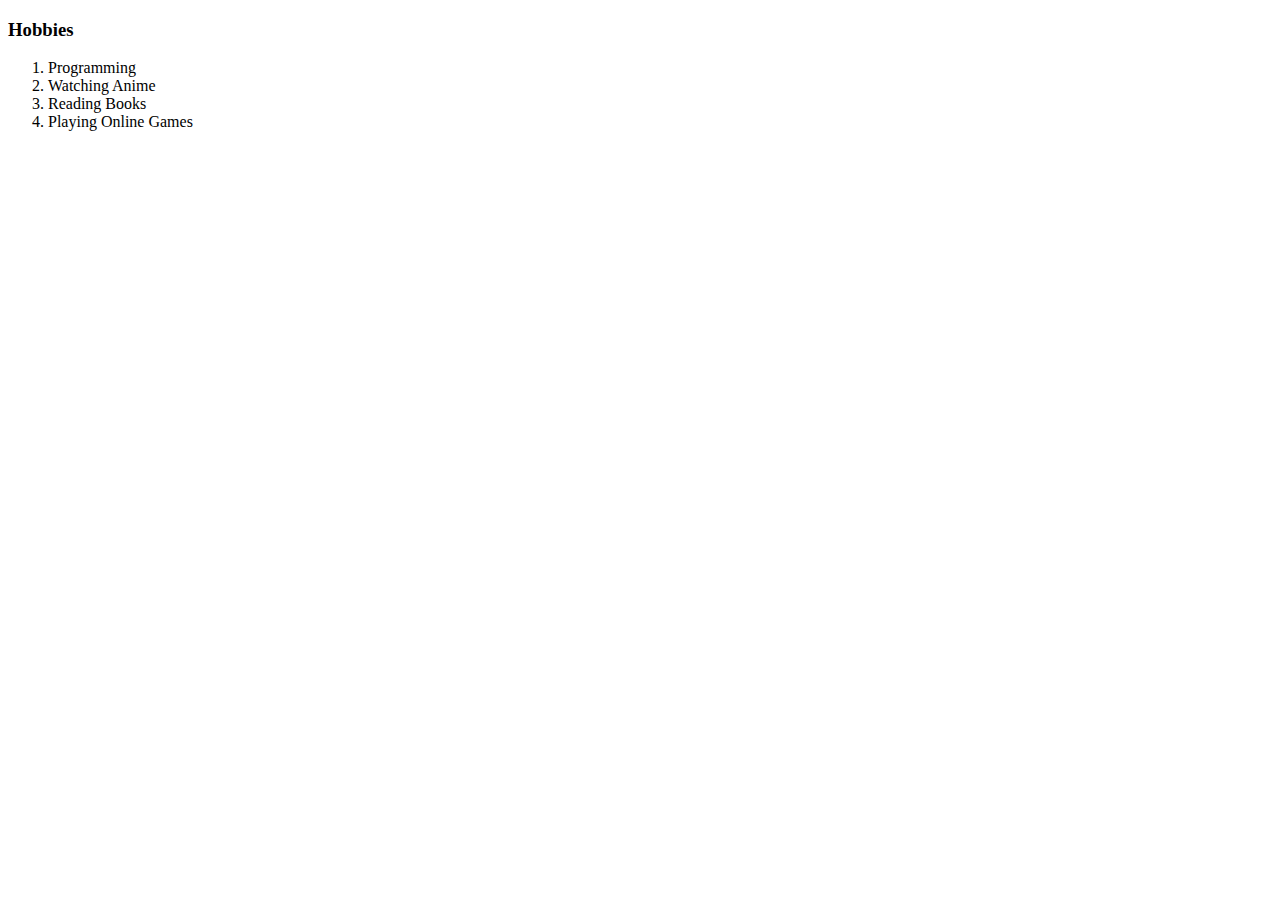
==== hobbies.html @ 7de269e6 "Added initial CV website files" ====
<!DOCTYPE html>
<html lang="en" dir="ltr">
  <head>
    <meta charset="utf-8">
    <title></title>
  </head>
  <body>
    <h3>Hobbies</h3>
    <ol>
      <li>Programming</li>
      <li>Watching Anime</li>
      <li>Reading Books</li>
      <li>Playing Online Games</li>
    </ol>
  </body>
</html>
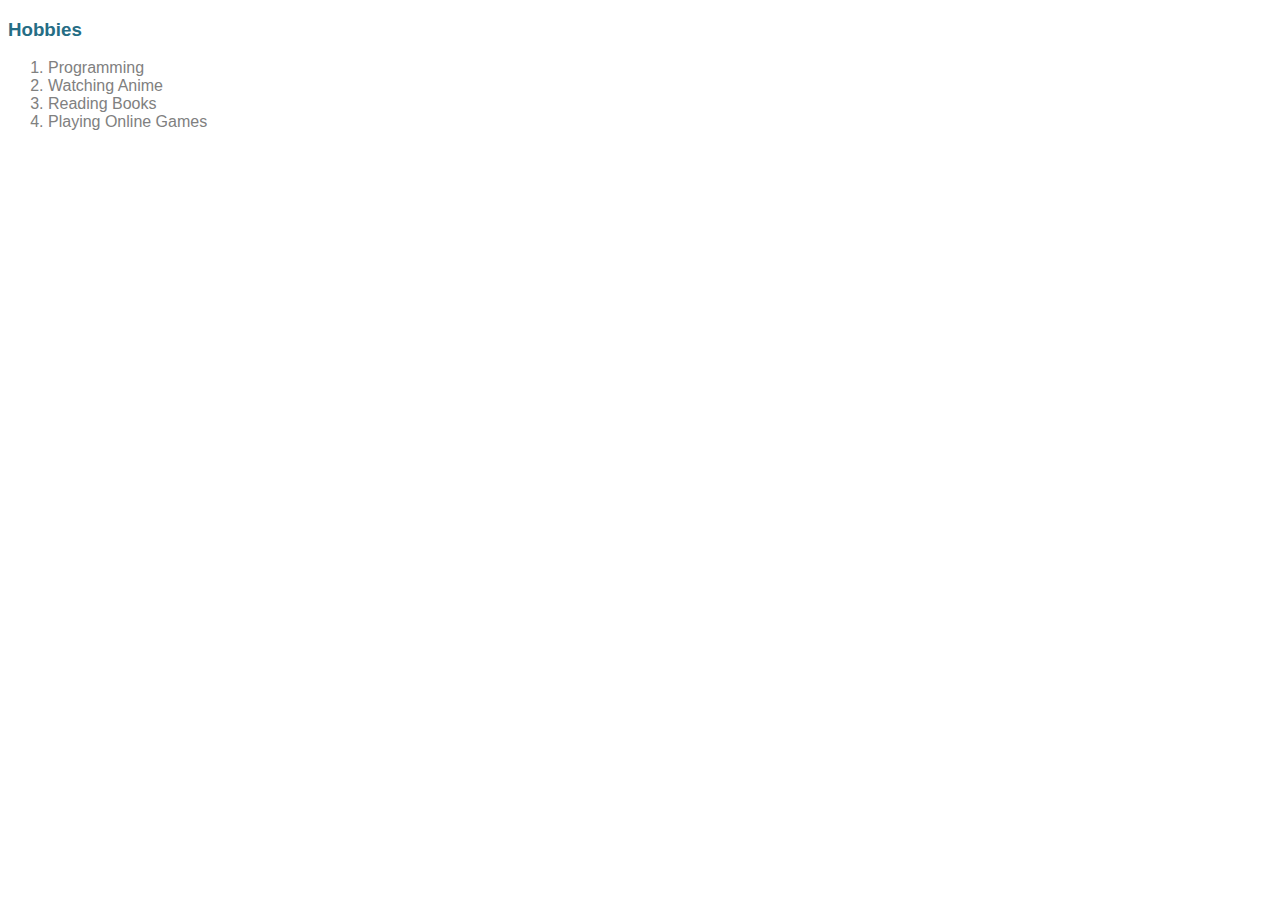
==== commit 437f0ba6: "Updated CV with some CSS" ====
--- a/hobbies.html
+++ b/hobbies.html
@@ -2,7 +2,8 @@
 <html lang="en" dir="ltr">
   <head>
     <meta charset="utf-8">
-    <title></title>
+    <title>Hobbies</title>
+      <link rel="stylesheet" href="css/styles.css">
   </head>
   <body>
     <h3>Hobbies</h3>
--- a/css/styles.css
+++ b/css/styles.css
@@ -0,0 +1,27 @@
+h1, h3, th {
+  color: #256D85;
+  font-family: "Helvetica";
+}
+
+p, li, td {
+  color: grey;
+  font-family: "Helvetica";
+}
+
+a {
+  font-weight: bold;
+  color: #256D85;
+  font-family: "Helvetica";
+}
+
+hr {
+  border-style: dotted none none none;
+  border-color: #607EAA;
+  border-width: 5px;
+  width: 5%;
+}
+
+.profilepic {
+  height: 150px;
+  width: 150px;
+}
